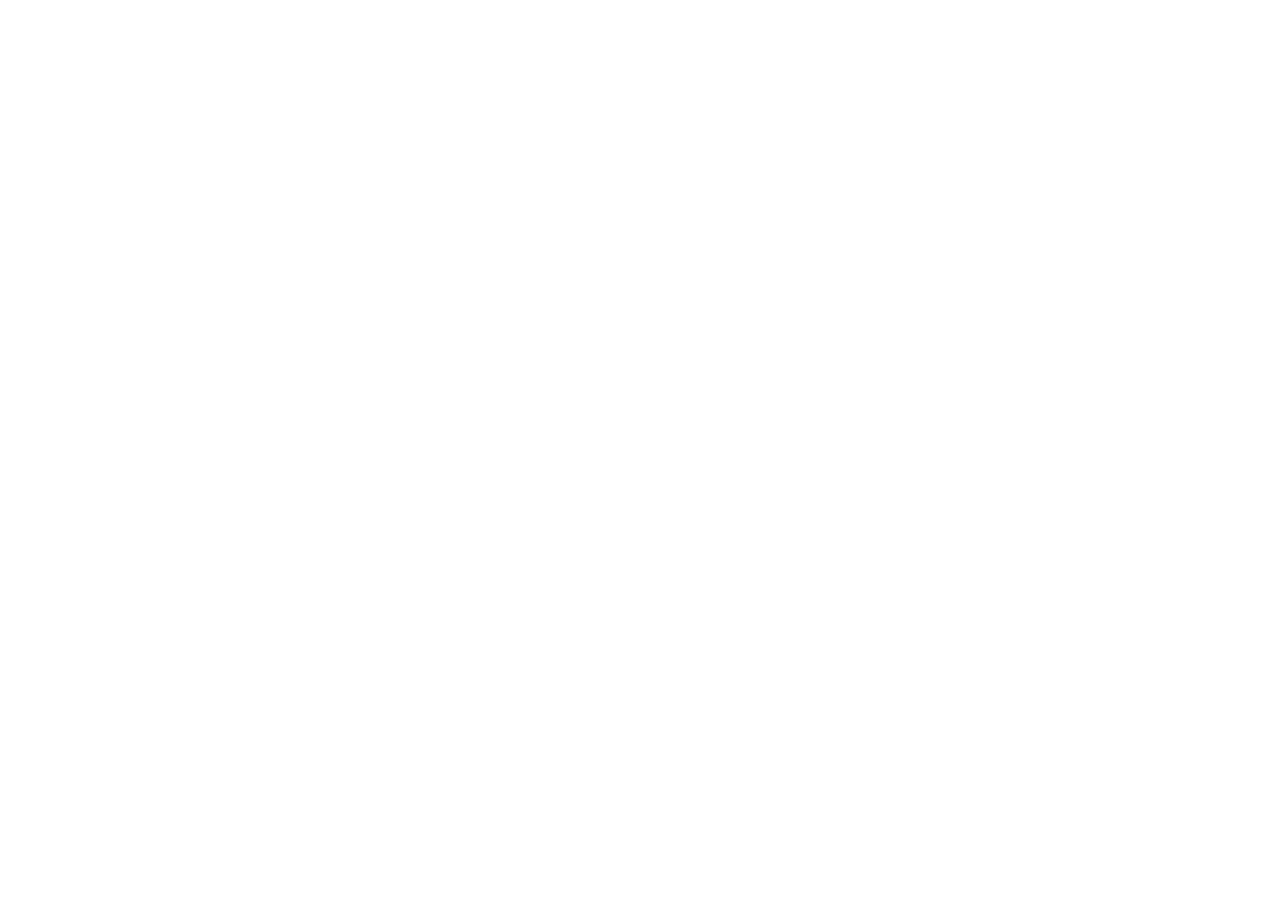
==== ex-2/index.html @ 253edf2e "Initial commit" ====
<!DOCTYPE html>
<html lang="en">

<head>
  <meta charset="UTF-8" />
  <meta http-equiv="X-UA-Compatible" content="IE=edge" />
  <meta name="viewport" content="width=device-width, initial-scale=1.0" />
  <link rel="stylesheet" href="./style.css" />
  <title>CSS Direction and Box Model - Ex 2</title>
</head>

<body>
  <!-- Start coding here -->
</body>

</html>
---- ex-2/style.css ----
/* Start coding here */
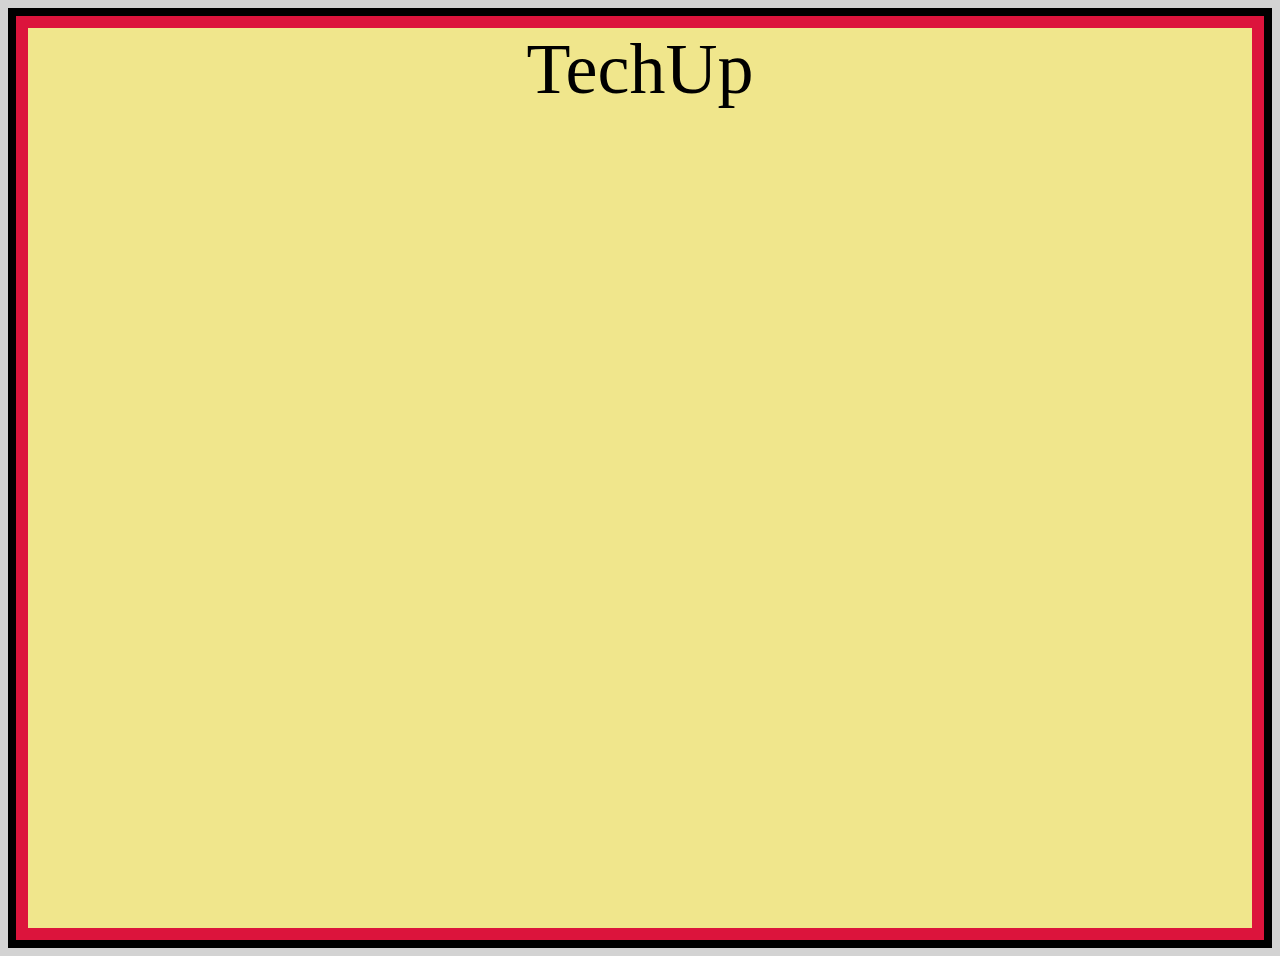
==== commit d5e39d41: "built page Exercise2" ====
--- a/ex-2/index.html
+++ b/ex-2/index.html
@@ -1,16 +1,23 @@
 <!DOCTYPE html>
 <html lang="en">
+  <head>
+    <meta charset="UTF-8" />
+    <meta http-equiv="X-UA-Compatible" content="IE=edge" />
+    <meta name="viewport" content="width=device-width, initial-scale=1.0" />
+    <link rel="stylesheet" href="./style.css" />
+    <title>CSS Direction and Box Model - Ex 2</title>
+  </head>
 
-<head>
-  <meta charset="UTF-8" />
-  <meta http-equiv="X-UA-Compatible" content="IE=edge" />
-  <meta name="viewport" content="width=device-width, initial-scale=1.0" />
-  <link rel="stylesheet" href="./style.css" />
-  <title>CSS Direction and Box Model - Ex 2</title>
-</head>
-
-<body>
-  <!-- Start coding here -->
-</body>
-
-</html>+  <body>
+    <!-- Start coding here -->
+    <div class="margin">
+      <div class="padding">
+        <div class="border">
+          <div class="content">
+            TechUp
+          </div>
+        </div>
+      </div>
+    </div>
+  </body>
+</html>
--- a/ex-2/style.css
+++ b/ex-2/style.css
@@ -1 +1,24 @@
-/* Start coding here */+/* Start coding here */
+*{
+    margin: 0;
+    box-sizing: border-box;
+}
+
+.margin{
+    border: 8px solid lightgray;
+}
+.padding{
+    border: 8px solid black;
+}
+
+.border{
+    border: 12px solid crimson;
+}
+.content {
+    display: block;
+    height: 100vh;
+    font-size: 72px;
+    background-color: khaki;
+    padding: 0 15px;
+    text-align: center;
+}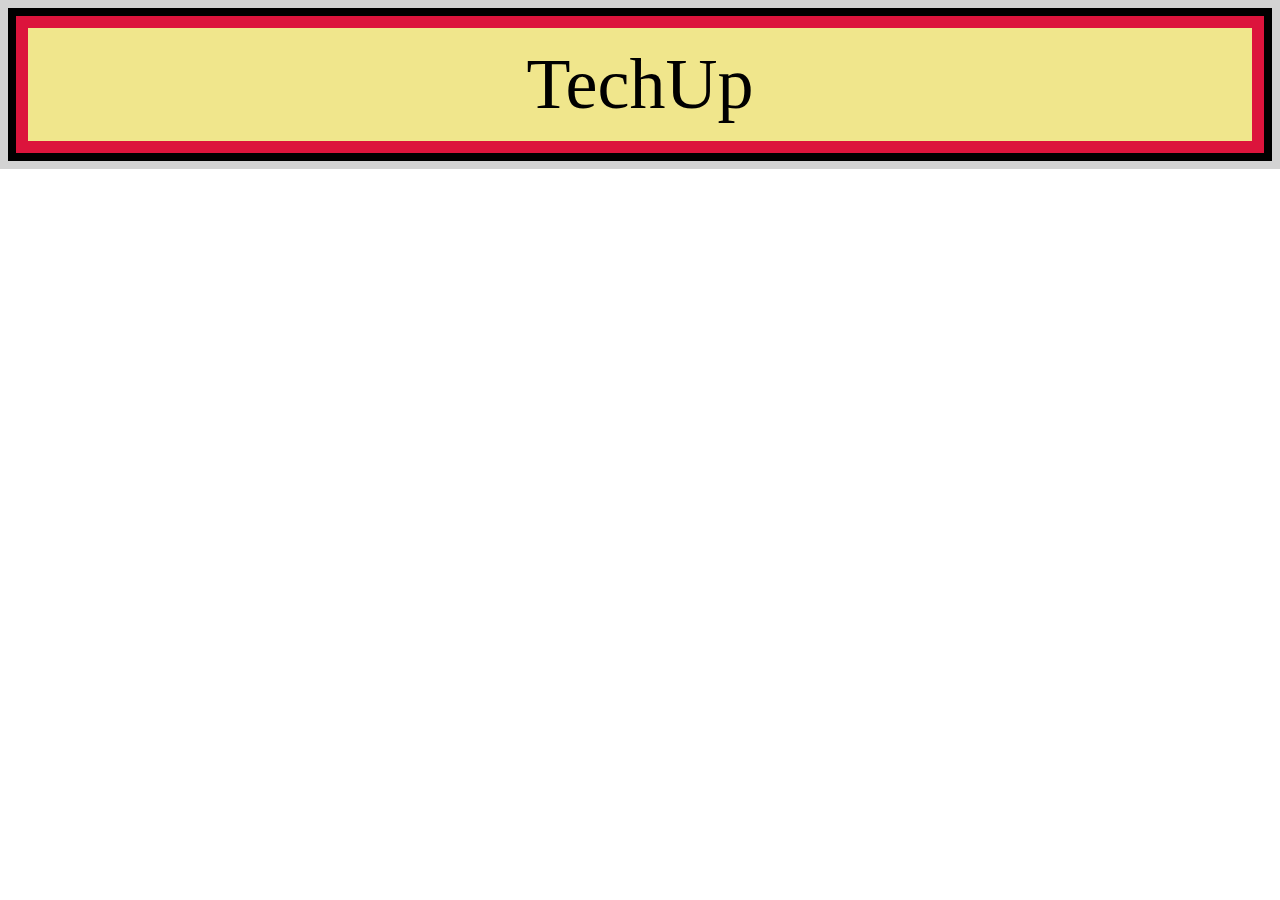
==== commit 6653450b: "Assignment" ====
--- a/ex-2/index.html
+++ b/ex-2/index.html
@@ -1,23 +1,26 @@
 <!DOCTYPE html>
 <html lang="en">
-  <head>
-    <meta charset="UTF-8" />
-    <meta http-equiv="X-UA-Compatible" content="IE=edge" />
-    <meta name="viewport" content="width=device-width, initial-scale=1.0" />
-    <link rel="stylesheet" href="./style.css" />
-    <title>CSS Direction and Box Model - Ex 2</title>
-  </head>
 
-  <body>
-    <!-- Start coding here -->
-    <div class="margin">
-      <div class="padding">
-        <div class="border">
-          <div class="content">
-            TechUp
-          </div>
+<head>
+  <meta charset="UTF-8" />
+  <meta http-equiv="X-UA-Compatible" content="IE=edge" />
+  <meta name="viewport" content="width=device-width, initial-scale=1.0" />
+  <link rel="stylesheet" href="./style.css" />
+  <title>CSS Direction and Box Model - Ex 2</title>
+</head>
+
+<body>
+  <!-- Start coding here -->
+  <div class="margin">
+    <div class="padding">
+      <div class="border">
+        <div class="content">
+          TechUp
         </div>
       </div>
     </div>
-  </body>
-</html>
+  </div>
+  
+</body>
+
+</html>--- a/ex-2/style.css
+++ b/ex-2/style.css
@@ -4,21 +4,23 @@
     box-sizing: border-box;
 }
 
-.margin{
-    border: 8px solid lightgray;
-}
-.padding{
-    border: 8px solid black;
+
+.content{
+    display: block;
+    font-size: 72px;
+    padding: 15px;
+    background-color: khaki;
+    text-align: center;
 }
 
 .border{
     border: 12px solid crimson;
 }
-.content {
-    display: block;
-    height: 100vh;
-    font-size: 72px;
-    background-color: khaki;
-    padding: 0 15px;
-    text-align: center;
+
+.padding{
+    border: solid black 8px;
+}
+
+.margin{
+    border: 8px solid lightgray;
 }